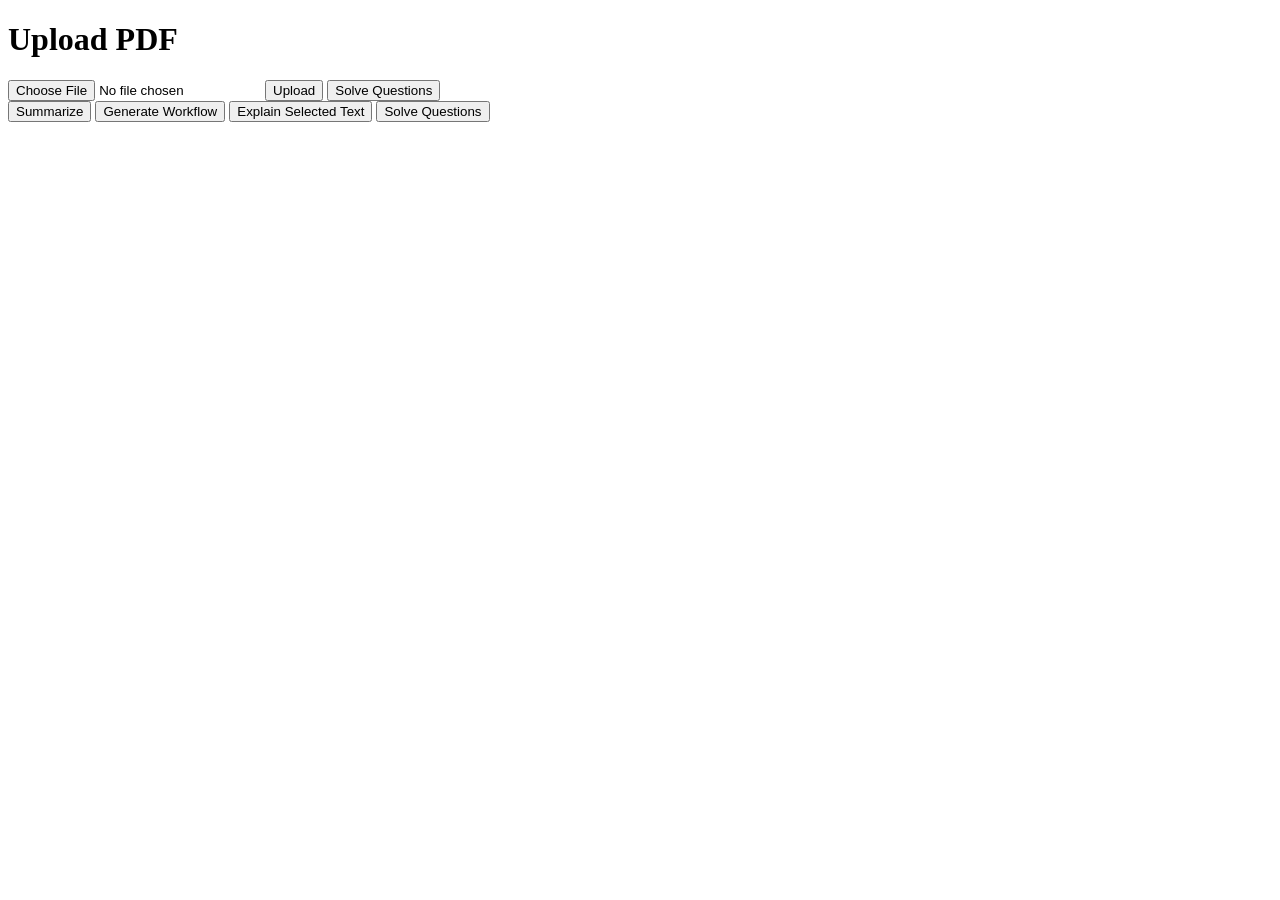
==== frontend/index.html @ ee54a4c9 "initial project commit" ====
<!DOCTYPE html>
<html>
<head>
<title>PDF AI Reader</title>
<link rel="stylesheet" href="/static/style.css">
</head>

<body>

<div class="container">

<h1>Upload PDF</h1>

<input type="file" id="pdfFile">

<button onclick="uploadPDF()">Upload</button>
<button onclick="solveQuestions()">Solve Questions</button>
<div class="buttons">

<button onclick="summarize()">Summarize</button>

<button onclick="workflow()">Generate Workflow</button>

<button onclick="explainSelection()">Explain Selected Text</button>

<button onclick="solveQuestions()">Solve Questions</button>

</div>

</div>

<script src="/static/script.js"></script>

</body>
</html>
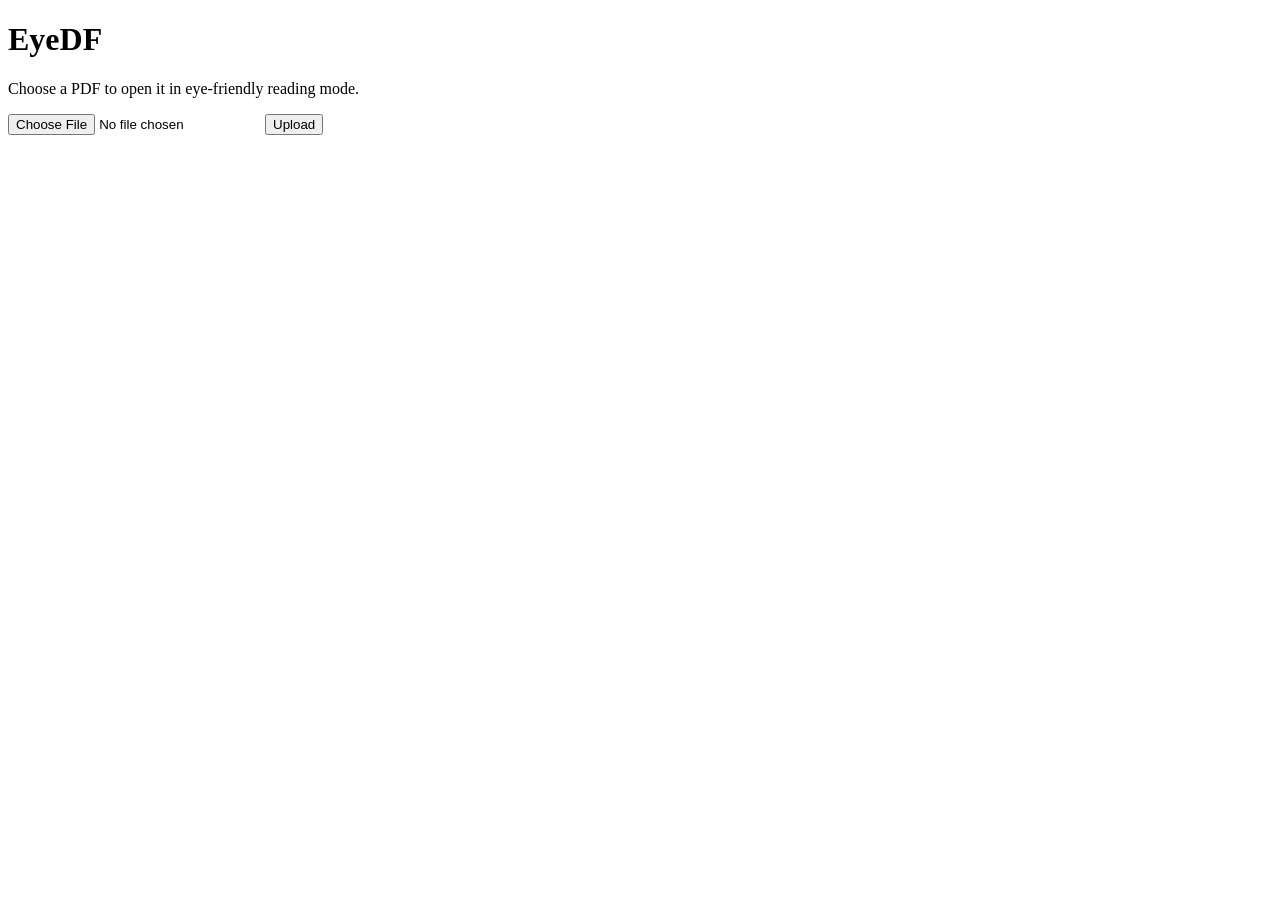
==== commit 224d0018: "Refine EyeDF UI, chat layout, readable text view, and stable summary behavior" ====
--- a/frontend/index.html
+++ b/frontend/index.html
@@ -1,30 +1,20 @@
 <!DOCTYPE html>
 <html>
 <head>
-<title>PDF AI Reader</title>
+<title>EyeDF Upload</title>
 <link rel="stylesheet" href="/static/style.css">
 </head>
 
-<body>
+<body class="upload-page">
 
-<div class="container">
+<div class="container upload-container">
 
-<h1>Upload PDF</h1>
+<h1>EyeDF</h1>
+<p class="subheading">Choose a PDF to open it in eye-friendly reading mode.</p>
 
-<input type="file" id="pdfFile">
-
-<button onclick="uploadPDF()">Upload</button>
-<button onclick="solveQuestions()">Solve Questions</button>
-<div class="buttons">
-
-<button onclick="summarize()">Summarize</button>
-
-<button onclick="workflow()">Generate Workflow</button>
-
-<button onclick="explainSelection()">Explain Selected Text</button>
-
-<button onclick="solveQuestions()">Solve Questions</button>
-
+<div class="upload-row">
+<input type="file" id="pdfFile" accept=".pdf,application/pdf">
+<button class="primary-btn" onclick="uploadPDF()">Upload</button>
 </div>
 
 </div>
